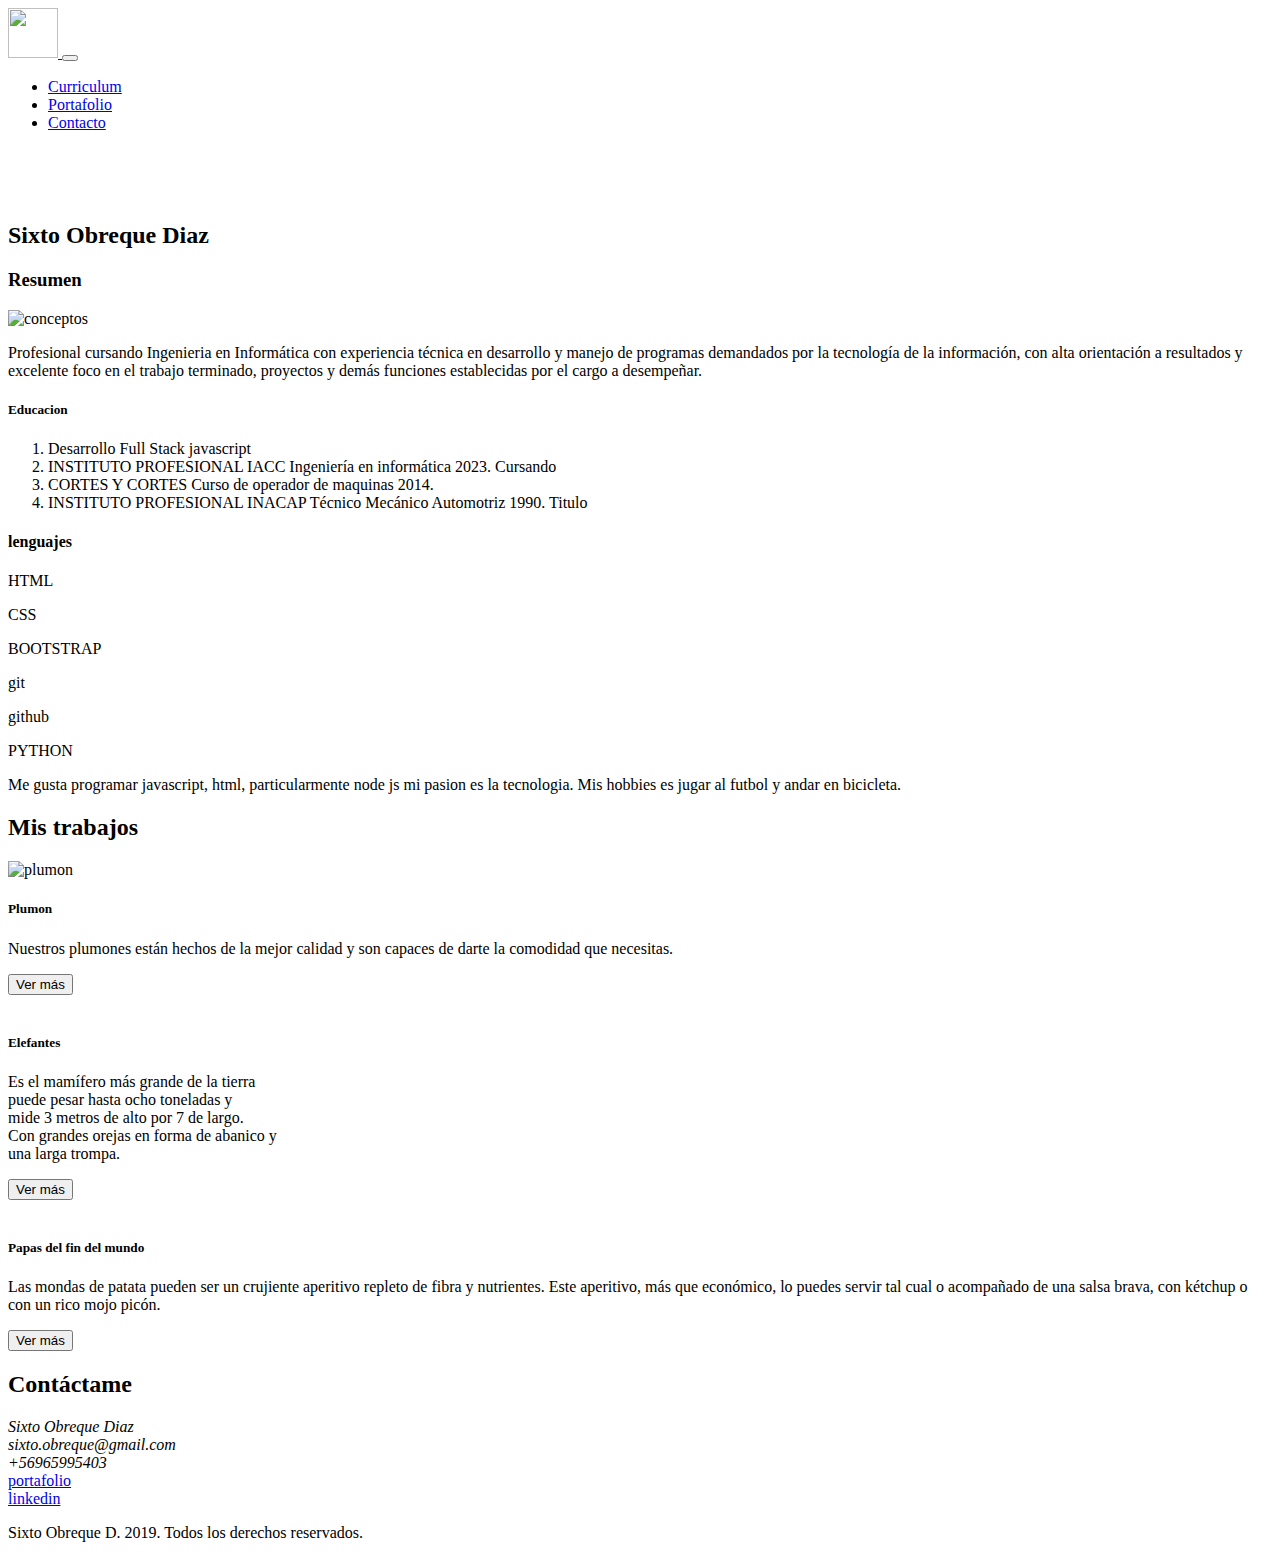
==== index.html @ 29f484f9 "Add files via upload" ====
<!DOCTYPE html>
<html lang="en">

<head>
    <meta charset="UTF-8">
    <meta http-equiv="X-UA-Compatible" content="IE=edge">
    <meta name="viewport" content="width=device-width, initial-scale=1.0">
    <link rel="preconnect" href="https://fonts.googleapis.com">
    <link rel="preconnect" href="https://fonts.gstatic.com" crossorigin>
    <link href="https://fonts.googleapis.com/css2?family=Raleway:wght@400;700&display=swap" rel="stylesheet">
    <link href="https://cdn.jsdelivr.net/npm/bootstrap@5.1.3/dist/css/bootstrap.min.css" rel="stylesheet"
        integrity="sha384-1BmE4kWBq78iYhFldvKuhfTAU6auU8tT94WrHftjDbrCEXSU1oBoqyl2QvZ6jIW3" crossorigin="anonymous">
    <title>C_V_Sixto Obreque Diaz</title>
    <link rel="stylesheet" href="https://cdnjs.cloudflare.com/ajax/libs/font-awesome/5.9.0/css/all.min.css"
        integrity="sha512-q3eWabyZPc1XTCmF+8/LuE1ozpg5xxn7iO89yfSOd5/oKvyqLngoNGsx8jq92Y8eXJ/IRxQbEC+FGSYxtk2oiw=="
        crossorigin="anonymous" referrerpolicy="no-referrer" />
    <link rel="stylesheet" href="css/style.css">
    <script src="https://kit.fontawesome.com/74e2867c95.js" crossorigin="anonymous"></script>
</head>

<body>
    <nav class="navbar navbar-expand-lg navbar-dark bg-dark fixed-top">
        <div class="container">
            <a class="navbar-brand" href="#">
              <img src="img/IMG_20210326_164840.jpg"   width="50" height="50"alt="">
            </a>
            <button class="navbar-toggler" type="button" data-bs-toggle="collapse"
                aria-controls="navbarSupportedContent" aria-expanded="false" aria-label="Toggle navigation">
                <span class="navbar-toggler-icon"></span>
            </button>
            <div class="collapse navbar-collapse" id="navbarSupportedContent">
                <ul class="navbar-nav ms-auto mb-2 mb-lg-0 fs-5">
                    <li class="nav-item">
                        <a class="nav-link" href="#">Curriculum</a>
                    </li>
                    <li class="nav-item">
                        <a class="nav-link" href="#">Portafolio</a>
                    </li>
                    <li class="nav-item">
                        <a class="nav-link" href="#">Contacto</a>
                    </li>

                </ul>

            </div>
        </div>
    </nav>
    <div class="container">
       <br><br><br>
                <h2>Sixto Obreque Diaz</h2>
                <h3>Resumen</h3>
                <img src="img/CONCEPTOS_BÁSICOS_DE_LA_INFORMÁTICA.jpg"   alt="conceptos">
                <p>Profesional cursando Ingenieria en Informática con
                experiencia técnica en desarrollo y manejo de
                programas demandados por la tecnología de la
                información, con alta orientación a resultados y
                excelente foco en el trabajo terminado, proyectos
                y demás funciones establecidas por el cargo a
                desempeñar.</p> 
                </p>
                <h5>Educacion</h5>
            <ol>
                <li>Desarrollo Full Stack javascript</li>
                <li>INSTITUTO PROFESIONAL IACC
                    Ingeniería en informática
                    2023. Cursando</li>
                <li>CORTES Y CORTES
                    Curso de operador de maquinas 2014.</li>
                <li>INSTITUTO PROFESIONAL INACAP
                    Técnico Mecánico Automotriz 1990. Titulo</li>
            </ol>
            </div>
        </div>
        <section>
            <div class="col text-center">
                <div class="col-12">
                    <h4 class="text-light bg-secondary rounded-pill pt-1 text-center">lenguajes</h4>
                    <div class="row text-center">
                    <div class="col icon">
                        <i class="fa-brands fa-html5 fa-3x mt-3 mb-2"></i>
                        <p>HTML</p>
                    </div>
                    <div class="col icon">
                        <i class="fa-brands fa-css3-alt fa-3x mt-3 mb-2"></i>
                        <p>CSS</p>
                    </div>
                    <div class="col icon">
                        <i class="fa-brands fa-bootstrap fa-3x mt-3 mb-2"></i>
                        <p>BOOTSTRAP</p>
                    </div>
                    <div class="col icon">
                        <i class="fa-brands fa-git-alt display-2 mt-3 mb-2"></i>
                        <p>git</p>
                    </div>
                    <div class="col icon">
                        <i class="fa-brands fa-github display-2 mt-3"></i>
                        <p>github</p>
                    </div>

                    <div class="col icon">
                        <i class="fab fa-python fa-3x mt-3 mb-2"></i>
                        <p>PYTHON</p>
                    </div>
                
                </div>
            </div>
            <p>Me gusta programar javascript, html, particularmente node js mi pasion es la tecnologia. 
            Mis hobbies es jugar al futbol y andar en bicicleta.</p>
        </section>
    <section id="Mis-trabajos" class="my-5 p-5 bg-info">

        <h2 class="display-4 fw-bold text-center text-light mb-3">Mis trabajos</h2>

        <div class="row">
            <div class="col-12 col-sm-4 py-2">
                <div class="card">
                    <img src="img/14014044-1.webp" class="card-img-top"  alt="plumon">
                    <div class="card-body">
                        <h5 class="card-title fw-bold">Plumon</h5>
                        <p class="card-text">
                            Nuestros plumones están hechos de la mejor calidad y son capaces 
                            de darte la comodidad que necesitas.
                        </p>
                        <button type="button" class="btn btn-outline-info">
                            Ver más
                        </button>
                    </div>
                </div>
            </div>
            <div class="col-12 col-sm-4 py-2">
                <div class="card">
                    <img src="img/img1.jpg" class="card-img-top"  alt="">
                    <div class="card-body">
                        <h5 class="card-title fw-bold">Elefantes</h5>
                        <p class="card-text">
                        Es el mamífero más grande de la tierra<br>
                        puede pesar hasta ocho toneladas y<Br>
                        mide 3 metros de alto por 7 de largo.<br> 
                        Con grandes orejas en forma de abanico y<br>
                        una larga trompa.
                        </p>
                        <button type="button" class="btn btn-outline-info">
                            Ver más
                        </button>
                    </div>
                </div>
            </div>
            <div class="col-12 col-sm-4 py-2">
                <div class="card">
                    <img src="img/card-2.jpg" class="card-img-top"  alt="">
                    <div class="card-body">
                        <h5 class="card-title fw-bold">Papas del fin del mundo</h5>
                        <p class="card-text">
                            Las mondas de patata pueden ser un crujiente aperitivo repleto de fibra y nutrientes.
                            Este aperitivo, más que económico, lo puedes servir tal cual o acompañado de una salsa brava, 
                            con kétchup o con un rico mojo picón.
                        </p>
                        <button type="button" class="btn btn-outline-info">
                            Ver más
                        </button>
                    </div>
                </div>
            </div>
        </div>

    </section>

    <section id="Contacto" class="container my-5">
        <h2 class="display-4 fw-bold text-center my-4">Contáctame</h2>
        <p class="text-center my-4 d-none d-md-block">
            <i class="fa-solid fa-user"> Sixto Obreque Diaz</i><br>
            <i class="fa-solid fa-envelope">  sixto.obreque@gmail.com</i><br>
            <i class="fa-solid fa-phone"> +56965995403</i><br>
            <a  href="portafolio.html" target="_blank">portafolio</a><br>
            <a  href="https://www.linkedin.com/in/sixto-alberto-obreque-diaz-a93403b2/" target="_blank">linkedin</a>
        </p>
    </section>
    <footer class="bg-dark text-center text-light p-4">
        <p class="mb-0">Sixto Obreque D. 2019. Todos los derechos reservados.</p>
    </footer>
    <script src="https://cdn.jsdelivr.net/npm/bootstrap@5.1.3/dist/js/bootstrap.bundle.min.js"
        integrity="sha384-ka7Sk0Gln4gmtz2MlQnikT1wXgYsOg+OMhuP+IlRH9sENBO0LRn5q+8nbTov4+1p"
        crossorigin="anonymous"></script>
</body>

</html>
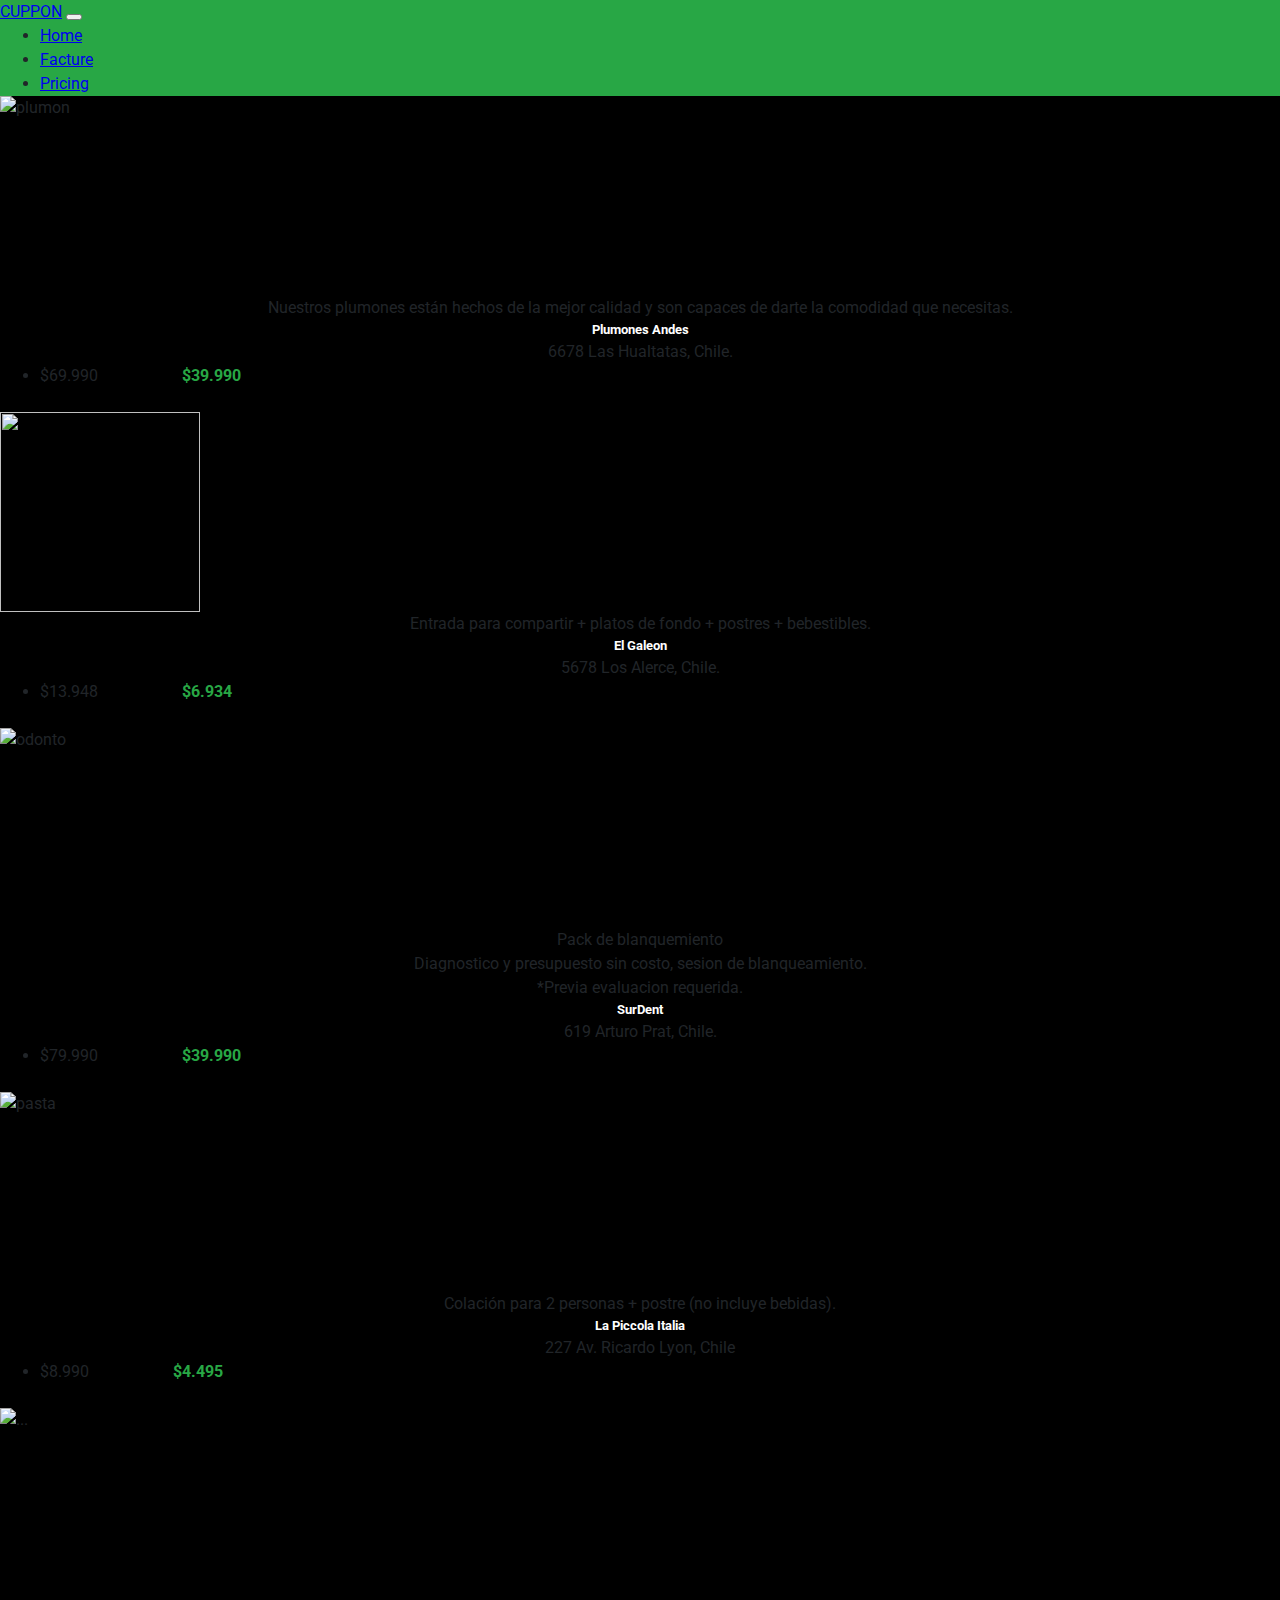
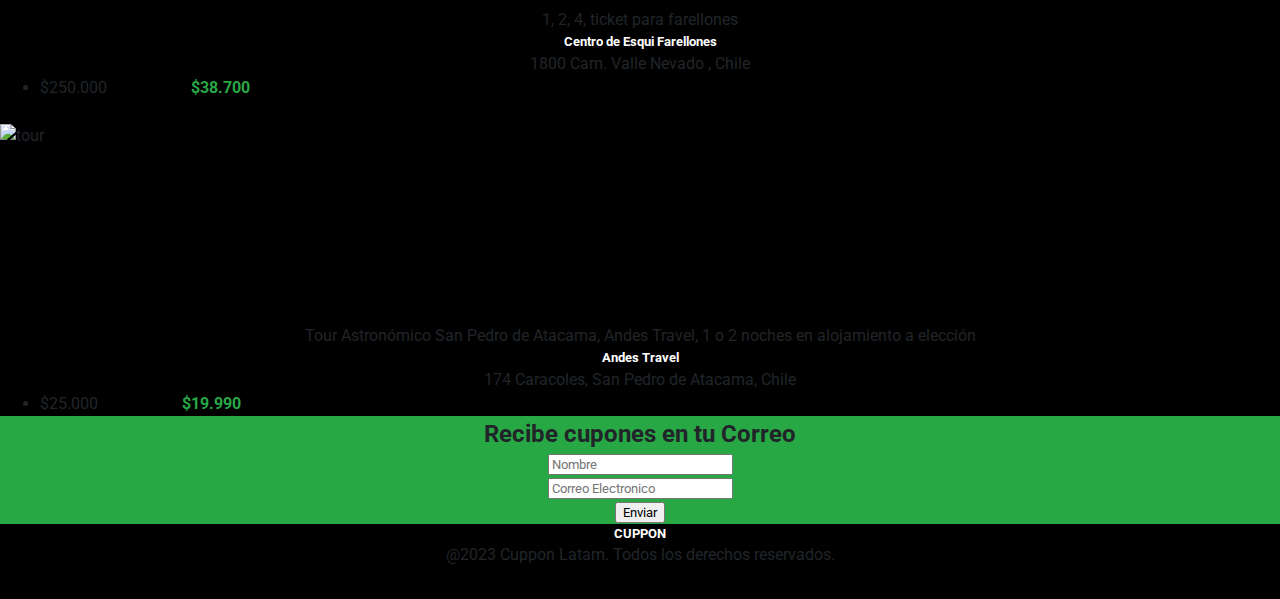
==== commit 72b4db4c: "Add files via upload" ====
--- a/index.html
+++ b/index.html
@@ -1,186 +1,189 @@
-<!DOCTYPE html>
+<!doctype html>
 <html lang="en">
-
-<head>
-    <meta charset="UTF-8">
-    <meta http-equiv="X-UA-Compatible" content="IE=edge">
-    <meta name="viewport" content="width=device-width, initial-scale=1.0">
+  <head>
+    <meta charset="utf-8">
+    <meta name="viewport" content="width=device-width, initial-scale=1">
+    <link rel="stylesheet" href="style.css">
+    <title>CUPPON</title>
+    <link href="https://cdn.jsdelivr.net/npm/bootstrap@5.3.2/dist/css/bootstrap.min.css" rel="stylesheet" 
+    integrity="sha384-T3c6CoIi6uLrA9TneNEoa7RxnatzjcDSCmG1MXxSR1GAsXEV/Dwwykc2MPK8M2HN" 
+    crossorigin="anonymous">
     <link rel="preconnect" href="https://fonts.googleapis.com">
     <link rel="preconnect" href="https://fonts.gstatic.com" crossorigin>
-    <link href="https://fonts.googleapis.com/css2?family=Raleway:wght@400;700&display=swap" rel="stylesheet">
-    <link href="https://cdn.jsdelivr.net/npm/bootstrap@5.1.3/dist/css/bootstrap.min.css" rel="stylesheet"
-        integrity="sha384-1BmE4kWBq78iYhFldvKuhfTAU6auU8tT94WrHftjDbrCEXSU1oBoqyl2QvZ6jIW3" crossorigin="anonymous">
-    <title>C_V_Sixto Obreque Diaz</title>
-    <link rel="stylesheet" href="https://cdnjs.cloudflare.com/ajax/libs/font-awesome/5.9.0/css/all.min.css"
-        integrity="sha512-q3eWabyZPc1XTCmF+8/LuE1ozpg5xxn7iO89yfSOd5/oKvyqLngoNGsx8jq92Y8eXJ/IRxQbEC+FGSYxtk2oiw=="
-        crossorigin="anonymous" referrerpolicy="no-referrer" />
-    <link rel="stylesheet" href="css/style.css">
+    <link href="https://fonts.googleapis.com/css2?family=Roboto:ital,wght@1,300&family=Sometype+Mono&display=swap" rel="stylesheet">
     <script src="https://kit.fontawesome.com/74e2867c95.js" crossorigin="anonymous"></script>
-</head>
-
-<body>
-    <nav class="navbar navbar-expand-lg navbar-dark bg-dark fixed-top">
-        <div class="container">
-            <a class="navbar-brand" href="#">
-              <img src="img/IMG_20210326_164840.jpg"   width="50" height="50"alt="">
-            </a>
-            <button class="navbar-toggler" type="button" data-bs-toggle="collapse"
-                aria-controls="navbarSupportedContent" aria-expanded="false" aria-label="Toggle navigation">
-                <span class="navbar-toggler-icon"></span>
-            </button>
-            <div class="collapse navbar-collapse" id="navbarSupportedContent">
-                <ul class="navbar-nav ms-auto mb-2 mb-lg-0 fs-5">
-                    <li class="nav-item">
-                        <a class="nav-link" href="#">Curriculum</a>
-                    </li>
-                    <li class="nav-item">
-                        <a class="nav-link" href="#">Portafolio</a>
-                    </li>
-                    <li class="nav-item">
-                        <a class="nav-link" href="#">Contacto</a>
-                    </li>
-
-                </ul>
-
-            </div>
+  </head>
+  <body>
+     <section class="container">
+    <nav class="navbar navbar-expand-lg navbar-dark" style="background-color: #28a745;">
+      <div class="container-fluid">
+        <a class="navbar-brand" href="#">CUPPON</a>
+        <button class="navbar-toggler" type="button" data-bs-toggle="collapse" data-bs-target="#navbarSupportedContent" aria-controls="navbarSupportedContent" aria-expanded="false" aria-label="Toggle navigation">
+          <span class="navbar-toggler-icon"></span>
+        </button>
+        <div class="collapse navbar-collapse" id="navbarSupportedContent">
+          <ul class="navbar-nav ms-auto mb-2 mb-lg-0">
+            <li class="nav-item">
+              <a class="nav-link active" aria-current="page" href="#">Home</a>
+            </li>
+            <li class="nav-item">
+              <a class="nav-link" href="#">Facture</a>
+            </li>
+            <li class="nav-item">
+              <a class="nav-link" href="#">Pricing</a>
+            </li>
+          </ul>
         </div>
     </nav>
-    <div class="container">
-       <br><br><br>
-                <h2>Sixto Obreque Diaz</h2>
-                <h3>Resumen</h3>
-                <img src="img/CONCEPTOS_BÁSICOS_DE_LA_INFORMÁTICA.jpg"   alt="conceptos">
-                <p>Profesional cursando Ingenieria en Informática con
-                experiencia técnica en desarrollo y manejo de
-                programas demandados por la tecnología de la
-                información, con alta orientación a resultados y
-                excelente foco en el trabajo terminado, proyectos
-                y demás funciones establecidas por el cargo a
-                desempeñar.</p> 
-                </p>
-                <h5>Educacion</h5>
-            <ol>
-                <li>Desarrollo Full Stack javascript</li>
-                <li>INSTITUTO PROFESIONAL IACC
-                    Ingeniería en informática
-                    2023. Cursando</li>
-                <li>CORTES Y CORTES
-                    Curso de operador de maquinas 2014.</li>
-                <li>INSTITUTO PROFESIONAL INACAP
-                    Técnico Mecánico Automotriz 1990. Titulo</li>
-            </ol>
-            </div>
+  </section>
+
+    <section class="container">
+    <div class="row row-cols-1 row-cols-md-3 g-4">
+      <div class="col">
+        <div class="card h-100">
+          <img src="img/14014044-1.webp" class="card-img-top"  alt="plumon">
+          <div class="card-body">
+            <p class="card-text">Nuestros plumones están hechos de la mejor calidad y son capaces 
+              de darte la comodidad que necesitas.</p>
+              <h5 class="card-title">Plumones Andes</h5>
+              <p><i class="fa-solid fa-location-dot"></i> 6678 Las Hualtatas, Chile.</p>
+          </div>
+          <div class="card-footer">
+              <ul class="list-group-flush text-ring">
+                <li class="list-group-item ml-5"> $69.990
+                  <span class="text-succes font-weight-bold h7 pl-4">$39.990</span> 
+                </li>
+              </ul>
+          </div>
         </div>
-        <section>
-            <div class="col text-center">
-                <div class="col-12">
-                    <h4 class="text-light bg-secondary rounded-pill pt-1 text-center">lenguajes</h4>
-                    <div class="row text-center">
-                    <div class="col icon">
-                        <i class="fa-brands fa-html5 fa-3x mt-3 mb-2"></i>
-                        <p>HTML</p>
-                    </div>
-                    <div class="col icon">
-                        <i class="fa-brands fa-css3-alt fa-3x mt-3 mb-2"></i>
-                        <p>CSS</p>
-                    </div>
-                    <div class="col icon">
-                        <i class="fa-brands fa-bootstrap fa-3x mt-3 mb-2"></i>
-                        <p>BOOTSTRAP</p>
-                    </div>
-                    <div class="col icon">
-                        <i class="fa-brands fa-git-alt display-2 mt-3 mb-2"></i>
-                        <p>git</p>
-                    </div>
-                    <div class="col icon">
-                        <i class="fa-brands fa-github display-2 mt-3"></i>
-                        <p>github</p>
-                    </div>
+      </div>
+      <br>
+      <div class="col">
+        <div class="card h-100">
+          <img src="img/salmon-518032_1280.jpg" class="card-img-top" alt="">
+          <div class="card-body">
+            <p class="card-text">Entrada para compartir + platos de fondo + postres + bebestibles.</p>
+            <h5 class="card-title">El Galeon</h5>
+           <p><i class="fa-solid fa-location-dot"></i> 5678 Los Alerce, Chile.</p>
+          </div>
+          <div class="card-footer">
+            <ul class="list-group-flush text-ring">
+              <li class="list-group-item ml-5"> $13.948
+                <span class="text-succes font-weight-bold h7 pl-4">$6.934</span> 
+              </li>
+            </ul>
+          </div>
+        </div>
+      </div>
+      <br>
+      <div class="col">
+        <div class="card h-100">
+          <img src="img/odonto_temp.jpg" class="card-img-top" alt="odonto">
+          <div class="card-body">
+            <p class="card-text">Pack de blanquemiento</p>
+            <p>Diagnostico y presupuesto sin costo, sesion de blanqueamiento.<br>*Previa evaluacion requerida.</p>
+            <h5 class="card-title">SurDent</h5>
+            <p><i class="fa-solid fa-location-dot"></i>  619 Arturo Prat, Chile.</p>
+          </div>
+          <div class="card-footer">
+            <ul class="list-group-flush text-ring">
+              <li class="list-group-item ml-5"> $79.990
+                <span class="text-succes font-weight-bold h7 pl-4">$39.990</span> 
+              </li>
+            </ul>
+          </div>
+        </div>
+      </div>
+    </div>
+    <br>
+    <div class="row row-cols-1 row-cols-md-3 g-4">
+      <div class="col">
+        <div class="card h-100">
+          <img src="img/penne-pasta-salsa-tomate-pollo-tomates-mesa-madera_2829-8576.avif" class="card-img-top" alt="pasta">
+          <div class="card-body">
+            <p class="card-text">Colación para 2 personas + postre (no incluye bebidas).</p>
+            <h5 class="card-title">La Piccola Italia</h5>
+            <p><i class="fa-solid fa-location-dot"></i> 227 Av. Ricardo Lyon, Chile</p>
+          </div>
+          <div class="card-footer">
+            <ul class="list-group-flush text-ring">
+              <li class="list-group-item ml-5"> $8.990
+                <span class="text-succes font-weight-bold h7 pl-4">$4.495</span> 
+              </li>
+            </ul>
+          </div>
+        </div>
+      </div>
+      <br>
+      <div class="col">
+        <div class="card h-100">
+          <img src="img/skiing-5544616_1280.jpg" class="card-img-top" alt="...">
+          <div class="card-body">
+            <p class="card-text">1, 2, 4, ticket para farellones</p>
+            <h5 class="card-title">Centro de Esqui Farellones</h5>
+            <p><i class="fa-solid fa-location-dot"></i> 1800 Cam. Valle Nevado , Chile</p>
+          </div>
+          <div class="card-footer">
+            <ul class="list-group-flush text-ring">
+              <li class="list-group-item ml-5"> $250.000
+                <span class="text-succes font-weight-bold h7 pl-4">$38.700</span> 
+              </li>
+            </ul>
+          </div>
+        </div>
+      </div>
+      <br>
+      <div class="col">
+        <div class="card h-100">
+          <img src="img/5a46365feeaf9e5f92ef0bee32fcf1cb360c9031.XL2.jpg" class="card-img-top" alt="tour">
+          <div class="card-body">
+            <p class="card-text">Tour Astronómico San Pedro de Atacama, Andes Travel,  1 o 2 noches en alojamiento a elección</p>
+            <h5 class="card-title">Andes Travel</h5>
+            <p><i class="fa-solid fa-location-dot"></i> 174 Caracoles, San Pedro de Atacama, Chile</p>
+          </div>
+          <div class="card-footer">
+            <ul class="list-group-flush text-ring">
+              <li class="list-group-item ml-5"> $25.000
+                <span class="text-succes font-weight-bold h7 pl-4">$19.990</span> 
+              </li>
+            </ul>
+          </div>
+        </div>
+      </div>
+    </div>
+  </section>
+  <section class="contacto container">
+    <div class="card">
+      <div class="card-body">
+        <form>
+          <h2>Recibe cupones en tu Correo</h2>
+          <div class="mb-3">
+            <label for="exampleInputNombre" class="form-label"></label>
+            <input type="text" class="form-control" id="Nombre" placeholder="Nombre">
+          </div>
 
-                    <div class="col icon">
-                        <i class="fab fa-python fa-3x mt-3 mb-2"></i>
-                        <p>PYTHON</p>
-                    </div>
-                
-                </div>
-            </div>
-            <p>Me gusta programar javascript, html, particularmente node js mi pasion es la tecnologia. 
-            Mis hobbies es jugar al futbol y andar en bicicleta.</p>
-        </section>
-    <section id="Mis-trabajos" class="my-5 p-5 bg-info">
-
-        <h2 class="display-4 fw-bold text-center text-light mb-3">Mis trabajos</h2>
-
-        <div class="row">
-            <div class="col-12 col-sm-4 py-2">
-                <div class="card">
-                    <img src="img/14014044-1.webp" class="card-img-top"  alt="plumon">
-                    <div class="card-body">
-                        <h5 class="card-title fw-bold">Plumon</h5>
-                        <p class="card-text">
-                            Nuestros plumones están hechos de la mejor calidad y son capaces 
-                            de darte la comodidad que necesitas.
-                        </p>
-                        <button type="button" class="btn btn-outline-info">
-                            Ver más
-                        </button>
-                    </div>
-                </div>
-            </div>
-            <div class="col-12 col-sm-4 py-2">
-                <div class="card">
-                    <img src="img/img1.jpg" class="card-img-top"  alt="">
-                    <div class="card-body">
-                        <h5 class="card-title fw-bold">Elefantes</h5>
-                        <p class="card-text">
-                        Es el mamífero más grande de la tierra<br>
-                        puede pesar hasta ocho toneladas y<Br>
-                        mide 3 metros de alto por 7 de largo.<br> 
-                        Con grandes orejas en forma de abanico y<br>
-                        una larga trompa.
-                        </p>
-                        <button type="button" class="btn btn-outline-info">
-                            Ver más
-                        </button>
-                    </div>
-                </div>
-            </div>
-            <div class="col-12 col-sm-4 py-2">
-                <div class="card">
-                    <img src="img/card-2.jpg" class="card-img-top"  alt="">
-                    <div class="card-body">
-                        <h5 class="card-title fw-bold">Papas del fin del mundo</h5>
-                        <p class="card-text">
-                            Las mondas de patata pueden ser un crujiente aperitivo repleto de fibra y nutrientes.
-                            Este aperitivo, más que económico, lo puedes servir tal cual o acompañado de una salsa brava, 
-                            con kétchup o con un rico mojo picón.
-                        </p>
-                        <button type="button" class="btn btn-outline-info">
-                            Ver más
-                        </button>
-                    </div>
-                </div>
-            </div>
-        </div>
-
-    </section>
-
-    <section id="Contacto" class="container my-5">
-        <h2 class="display-4 fw-bold text-center my-4">Contáctame</h2>
-        <p class="text-center my-4 d-none d-md-block">
-            <i class="fa-solid fa-user"> Sixto Obreque Diaz</i><br>
-            <i class="fa-solid fa-envelope">  sixto.obreque@gmail.com</i><br>
-            <i class="fa-solid fa-phone"> +56965995403</i><br>
-            <a  href="portafolio.html" target="_blank">portafolio</a><br>
-            <a  href="https://www.linkedin.com/in/sixto-alberto-obreque-diaz-a93403b2/" target="_blank">linkedin</a>
-        </p>
-    </section>
-    <footer class="bg-dark text-center text-light p-4">
-        <p class="mb-0">Sixto Obreque D. 2019. Todos los derechos reservados.</p>
-    </footer>
-    <script src="https://cdn.jsdelivr.net/npm/bootstrap@5.1.3/dist/js/bootstrap.bundle.min.js"
-        integrity="sha384-ka7Sk0Gln4gmtz2MlQnikT1wXgYsOg+OMhuP+IlRH9sENBO0LRn5q+8nbTov4+1p"
-        crossorigin="anonymous"></script>
-</body>
-
+          <div class="mb-2">
+            <label for="exampleInputPassword1" class="form-label"></label>
+            <input type="email" class="form-control" id="Correo" placeholder="Correo Electronico">
+          </div>
+          
+          <button type="submit" class="btn btn-primary">Enviar</button>
+      </div>
+    </div>
+  </form>
+</section>
+      
+    <h5>CUPPON</h5>
+    <footer class="bg-dark"></footer>
+    
+    <p>@2023 Cuppon Latam. Todos los derechos reservados.</p>
+    
+    <script src="https://cdn.jsdelivr.net/npm/bootstrap@5.3.2/dist/js/bootstrap.bundle.min.js" 
+    integrity="sha384-C6RzsynM9kWDrMNeT87bh95OGNyZPhcTNXj1NW7RuBCsyN/o0jlpcV8Qyq46cDfL" crossorigin="anonymous">
+    </script>
+    
+    
+    
+        
+  </body>
 </html>--- a/style.css
+++ b/style.css
@@ -0,0 +1,88 @@
+
+body{
+    margin: 0;
+    padding-bottom: 2em;
+    font-family: 'Roboto', sans-serif;
+    text-align: left;
+    font-size: 1rem;
+    font-weight: 400;
+    line-height: 1.5;
+    color: #212529;
+    display: block;
+}
+*{
+    margin: 0;
+    box-sizing: border-box;
+    font-family: 'Roboto', sans-serif;
+    
+}
+.card{
+   padding: 0;
+   border: auto;
+   margin: 0;
+   text-align: left;
+}
+img{
+    display: block;
+    width: 200px;
+    height: 200px;
+
+}
+h5{
+    text-align: center;
+    color: white;
+    font-weight: 700!important;
+}
+.footer{
+    height: 2em;
+    line-height: 2em;
+    background-color:white;
+    color:black;
+    position: absolute;
+    bottom: 0;
+    width: 85%;
+    font-weight: 900;
+    
+}
+form {
+    display: block;
+    margin-top: 0em;
+    background-color: #28a745;
+    text-align: center;
+}
+p{
+    text-align: center;
+}
+.text-succes{
+    color:#28a745
+}
+.font-weight-bold{
+    font-weight: 700!important;
+}
+.pl-4{
+    padding-left: 5rem;
+}
+h7{
+    font-size: 1.25rem;
+}
+
+@media(min-width:300px){
+    body{
+        background-color:black;
+    }
+}
+
+@media(max-width:500px){
+   body{
+    background-color:brown;
+}
+}
+
+
+
+    
+    
+    
+
+
+
